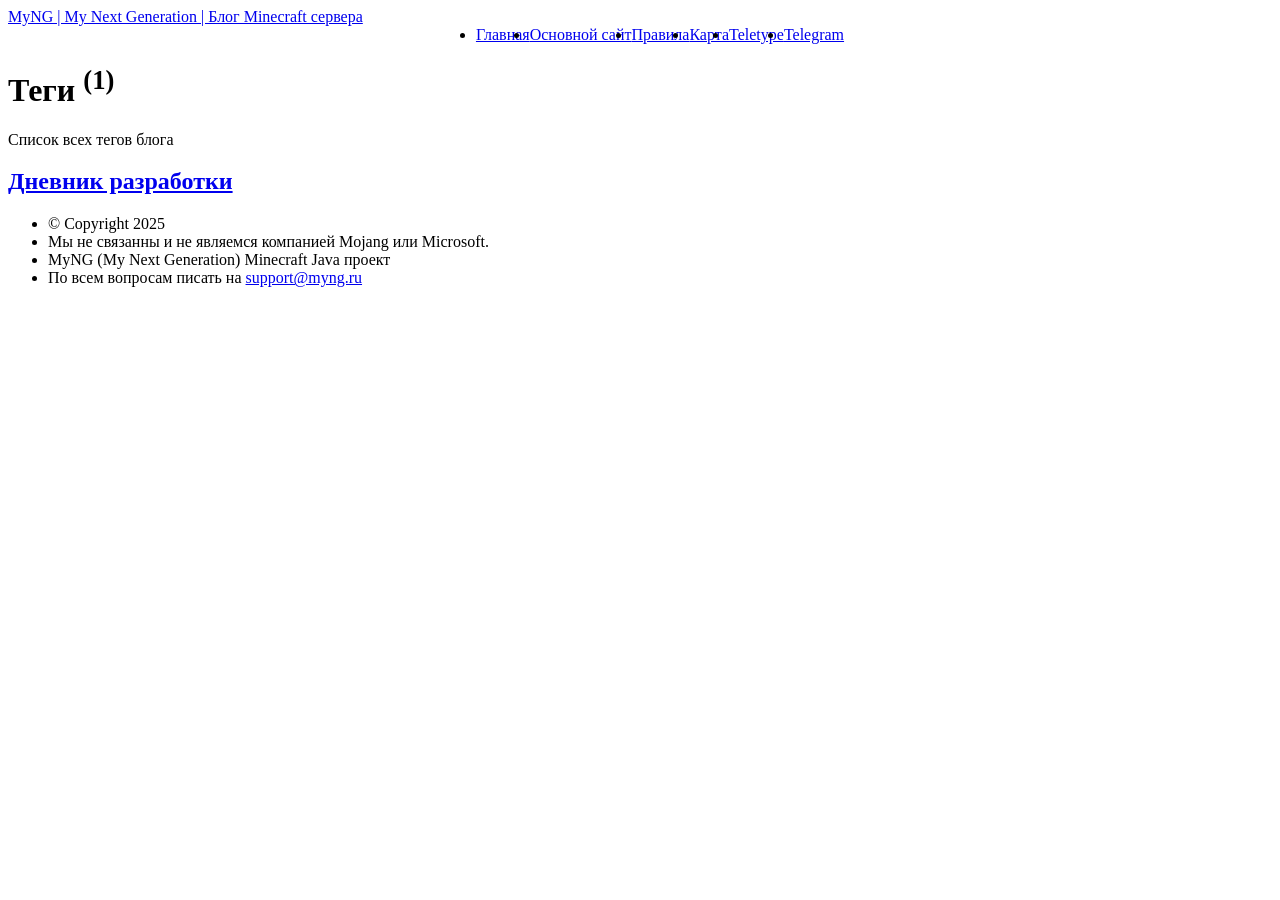
==== tags/index.html @ 107d831a "Updated from Publii" ====
<!DOCTYPE html><html lang="ru"><head><meta charset="utf-8"><meta http-equiv="X-UA-Compatible" content="IE=edge"><meta name="viewport" content="width=device-width,initial-scale=1,user-scalable=no"><title>All tags - MyNG | My Next Generation | Блог Minecraft сервера</title><meta name="robots" content="noindex, follow"><meta name="generator" content="Publii Open-Source CMS for Static Site"><link rel="alternate" type="application/atom+xml" href="https://blog.myng.ru/feed.xml" title="MyNG | My Next Generation | Блог Minecraft сервера - RSS"><link rel="alternate" type="application/json" href="https://blog.myng.ru/feed.json" title="MyNG | My Next Generation | Блог Minecraft сервера - JSON"><meta property="og:title" content="MyNG | My Next Generation | Блог Minecraft сервера"><meta property="og:image" content="https://blog.myng.ru/media/website/Skrinshot-s-zahvatom-aktivnogo-okna-ot-27.9.2026-chasy-22-minuty-01-sekundy-57-milisekundy-178.png"><meta property="og:image:width" content="1920"><meta property="og:image:height" content="991"><meta property="og:site_name" content="MyNG | My Next Generation | Блог Minecraft сервера"><meta property="og:description" content="Все теги официального блога сервера MyNG. Здесь о кланах, будущем сервера, актуальных новостях и многом другом."><meta property="og:url" content="https://blog.myng.ru/tags/"><meta property="og:type" content="website"><link rel="shortcut icon" href="https://blog.myng.ru/media/website/favicon.png" type="image/png"><link rel="preload" href="https://blog.myng.ru/assets/dynamic/fonts/redrose/redrose.woff2" as="font" type="font/woff2" crossorigin><link rel="preload" href="https://blog.myng.ru/assets/dynamic/fonts/faustina/faustina.woff2" as="font" type="font/woff2" crossorigin><link rel="preload" href="https://blog.myng.ru/assets/dynamic/fonts/faustina/faustina-italic.woff2" as="font" type="font/woff2" crossorigin><link rel="stylesheet" href="https://blog.myng.ru/assets/css/fontawesome-all.min.css?v=85514f933f9e0b82460af63f1a403fa5"><link rel="stylesheet" href="https://blog.myng.ru/assets/css/style.css?v=63fd704af2685aa266fbd28d98193d4d"><noscript><link rel="stylesheet" href="https://blog.myng.ru/assets/css/noscript.css?v=efa867a99f5064d6729e4dc2008ad50b"></noscript><script type="application/ld+json">{"@context":"http://schema.org","@type":"Organization","name":"MyNG | My Next Generation | Блог Minecraft сервера","url":"https://blog.myng.ru/"}</script><style>#wrapper > .bg {
               background-image: url(https://blog.myng.ru/assets/images/overlay.png), linear-gradient(0deg, rgba(0, 0, 0, 0.1), rgba(0, 0, 0, 0.1)), url(https://blog.myng.ru/media/website/Skrinshot-s-zahvatom-aktivnogo-okna-ot-03.14.2026-chasy-23-minuty-10-sekundy-31-milisekundy-532.png);
           }</style><noscript><style>img[loading] {
                    opacity: 1;
                }</style></noscript></head><body class="is-preload tags-template"><style>#nav {
        display: flex;
        justify-content: center;
    }
    #nav ul.links {
        flex: 0 1 auto;
        display: flex;
        justify-content: center;
        margin: 0 auto;
    }
    #nav ul.links li {
        padding: 0;
    }</style><div id="wrapper"><header id="header"><a class="logo" href="https://blog.myng.ru/">MyNG | My Next Generation | Блог Minecraft сервера</a></header><nav id="nav"><ul class="links"><li><a href="https://blog.myng.ru/" target="_self">Главная</a></li><li><a href="https://myng.ru" target="_self">Основной сайт</a></li><li><a href="https://blog.myng.ru/rules.html" target="_self">Правила</a></li><li><a href="https://map.myng.ru" target="_self">Карта</a></li><li><a href="https://teletype.in/@myng" target="_self">Teletype</a></li><li><a href="https://t.me/MyNGcraft" target="_self">Telegram</a></li></ul></nav><main id="main"><header class="page-header"><h1>Теги <sup>(1)</sup></h1><p>Список всех тегов блога</p></header><section class="posts"><article><h2><a href="https://blog.myng.ru/tags/dnevnik-razrabotki/">Дневник разработки</a></h2></article></section></main><footer id="copyright"><ul><li>© Copyright 2025 </li><li>Мы не связанны и не являемся компанией Mojang или Microsoft.</li><li>MyNG (My Next Generation) Minecraft Java проект</li><li>По всем вопросам писать на <a href="mailto:support@myng.ru" target="_blank" rel="noopener">support@myng.ru</a></li></ul></footer></div><script src="https://blog.myng.ru/assets/js/jquery.min.js?v=c9771cc3e90e18f5336eedbd0fffb2cf"></script><script src="https://blog.myng.ru/assets/js/jquery.scrollex.min.js?v=f89065e3d988006af9791b44561d7c90"></script><script src="https://blog.myng.ru/assets/js/jquery.scrolly.min.js?v=1ed5a78bde1476875a40f6b9ff44fc14"></script><script src="https://blog.myng.ru/assets/js/browser.min.js?v=c07298dd19048a8a69ad97e754dfe8d0"></script><script src="https://blog.myng.ru/assets/js/breakpoints.min.js?v=81a479eb099e3b187613943b085923b8"></script><script src="https://blog.myng.ru/assets/js/util.min.js?v=4201a626f8c9b614a663b3a1d7d82615"></script><script src="https://blog.myng.ru/assets/js/main.min.js?v=56233c354bd814758be8bff42f7e13a5"></script><script>/*<![CDATA[*/var images=document.querySelectorAll("img[loading]");for(var i=0;i<images.length;i++){if(images[i].complete){images[i].classList.add("is-loaded")}else{images[i].addEventListener("load",function(){this.classList.add("is-loaded")},false)}};/*]]>*/</script></body></html>
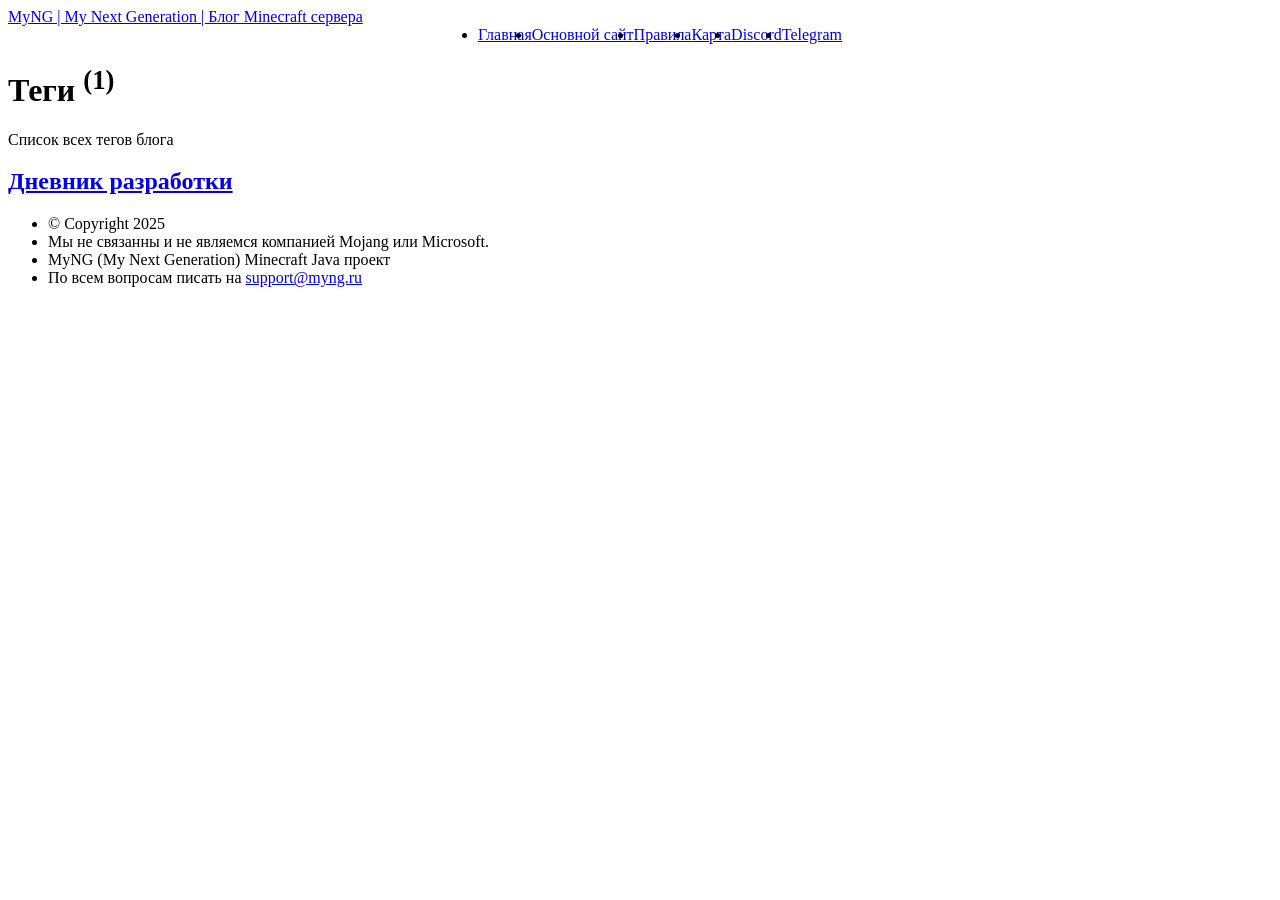
==== commit 8869224b: "Updated from Publii" ====
--- a/tags/index.html
+++ b/tags/index.html
@@ -1,4 +1,4 @@
-<!DOCTYPE html><html lang="ru"><head><meta charset="utf-8"><meta http-equiv="X-UA-Compatible" content="IE=edge"><meta name="viewport" content="width=device-width,initial-scale=1,user-scalable=no"><title>All tags - MyNG | My Next Generation | Блог Minecraft сервера</title><meta name="robots" content="noindex, follow"><meta name="generator" content="Publii Open-Source CMS for Static Site"><link rel="alternate" type="application/atom+xml" href="https://blog.myng.ru/feed.xml" title="MyNG | My Next Generation | Блог Minecraft сервера - RSS"><link rel="alternate" type="application/json" href="https://blog.myng.ru/feed.json" title="MyNG | My Next Generation | Блог Minecraft сервера - JSON"><meta property="og:title" content="MyNG | My Next Generation | Блог Minecraft сервера"><meta property="og:image" content="https://blog.myng.ru/media/website/Skrinshot-s-zahvatom-aktivnogo-okna-ot-27.9.2026-chasy-22-minuty-01-sekundy-57-milisekundy-178.png"><meta property="og:image:width" content="1920"><meta property="og:image:height" content="991"><meta property="og:site_name" content="MyNG | My Next Generation | Блог Minecraft сервера"><meta property="og:description" content="Все теги официального блога сервера MyNG. Здесь о кланах, будущем сервера, актуальных новостях и многом другом."><meta property="og:url" content="https://blog.myng.ru/tags/"><meta property="og:type" content="website"><link rel="shortcut icon" href="https://blog.myng.ru/media/website/favicon.png" type="image/png"><link rel="preload" href="https://blog.myng.ru/assets/dynamic/fonts/redrose/redrose.woff2" as="font" type="font/woff2" crossorigin><link rel="preload" href="https://blog.myng.ru/assets/dynamic/fonts/faustina/faustina.woff2" as="font" type="font/woff2" crossorigin><link rel="preload" href="https://blog.myng.ru/assets/dynamic/fonts/faustina/faustina-italic.woff2" as="font" type="font/woff2" crossorigin><link rel="stylesheet" href="https://blog.myng.ru/assets/css/fontawesome-all.min.css?v=85514f933f9e0b82460af63f1a403fa5"><link rel="stylesheet" href="https://blog.myng.ru/assets/css/style.css?v=63fd704af2685aa266fbd28d98193d4d"><noscript><link rel="stylesheet" href="https://blog.myng.ru/assets/css/noscript.css?v=efa867a99f5064d6729e4dc2008ad50b"></noscript><script type="application/ld+json">{"@context":"http://schema.org","@type":"Organization","name":"MyNG | My Next Generation | Блог Minecraft сервера","url":"https://blog.myng.ru/"}</script><style>#wrapper > .bg {
+<!DOCTYPE html><html lang="ru"><head><meta charset="utf-8"><meta http-equiv="X-UA-Compatible" content="IE=edge"><meta name="viewport" content="width=device-width,initial-scale=1,user-scalable=no"><title>All tags - MyNG | My Next Generation | Блог Minecraft сервера</title><meta name="robots" content="noindex, follow"><meta name="generator" content="Publii Open-Source CMS for Static Site"><link rel="alternate" type="application/atom+xml" href="https://blog.myng.ru/feed.xml" title="MyNG | My Next Generation | Блог Minecraft сервера - RSS"><link rel="alternate" type="application/json" href="https://blog.myng.ru/feed.json" title="MyNG | My Next Generation | Блог Minecraft сервера - JSON"><meta property="og:title" content="MyNG | My Next Generation | Блог Minecraft сервера"><meta property="og:image" content="https://blog.myng.ru/media/website/Skrinshot-s-zahvatom-aktivnogo-okna-ot-27.9.2026-chasy-22-minuty-01-sekundy-57-milisekundy-178.png"><meta property="og:image:width" content="1920"><meta property="og:image:height" content="991"><meta property="og:site_name" content="MyNG | My Next Generation | Блог Minecraft сервера"><meta property="og:description" content="Все теги официального блога сервера MyNG. Здесь о кланах, будущем сервера, актуальных новостях и многом другом."><meta property="og:url" content="https://blog.myng.ru/tags/"><meta property="og:type" content="website"><link rel="shortcut icon" href="https://blog.myng.ru/media/website/favicon.png" type="image/png"><link rel="preload" href="https://blog.myng.ru/assets/dynamic/fonts/redrose/redrose.woff2" as="font" type="font/woff2" crossorigin><link rel="preload" href="https://blog.myng.ru/assets/dynamic/fonts/faustina/faustina.woff2" as="font" type="font/woff2" crossorigin><link rel="preload" href="https://blog.myng.ru/assets/dynamic/fonts/faustina/faustina-italic.woff2" as="font" type="font/woff2" crossorigin><link rel="stylesheet" href="https://blog.myng.ru/assets/css/fontawesome-all.min.css?v=85514f933f9e0b82460af63f1a403fa5"><link rel="stylesheet" href="https://blog.myng.ru/assets/css/style.css?v=65c2cfdd276f4a4178c5ee4252ea8468"><noscript><link rel="stylesheet" href="https://blog.myng.ru/assets/css/noscript.css?v=efa867a99f5064d6729e4dc2008ad50b"></noscript><script type="application/ld+json">{"@context":"http://schema.org","@type":"Organization","name":"MyNG | My Next Generation | Блог Minecraft сервера","url":"https://blog.myng.ru/"}</script><style>#wrapper > .bg {
                background-image: url(https://blog.myng.ru/assets/images/overlay.png), linear-gradient(0deg, rgba(0, 0, 0, 0.1), rgba(0, 0, 0, 0.1)), url(https://blog.myng.ru/media/website/Skrinshot-s-zahvatom-aktivnogo-okna-ot-03.14.2026-chasy-23-minuty-10-sekundy-31-milisekundy-532.png);
            }</style><noscript><style>img[loading] {
                     opacity: 1;
@@ -14,4 +14,4 @@
     }
     #nav ul.links li {
         padding: 0;
-    }</style><div id="wrapper"><header id="header"><a class="logo" href="https://blog.myng.ru/">MyNG | My Next Generation | Блог Minecraft сервера</a></header><nav id="nav"><ul class="links"><li><a href="https://blog.myng.ru/" target="_self">Главная</a></li><li><a href="https://myng.ru" target="_self">Основной сайт</a></li><li><a href="https://blog.myng.ru/rules.html" target="_self">Правила</a></li><li><a href="https://map.myng.ru" target="_self">Карта</a></li><li><a href="https://teletype.in/@myng" target="_self">Teletype</a></li><li><a href="https://t.me/MyNGcraft" target="_self">Telegram</a></li></ul></nav><main id="main"><header class="page-header"><h1>Теги <sup>(1)</sup></h1><p>Список всех тегов блога</p></header><section class="posts"><article><h2><a href="https://blog.myng.ru/tags/dnevnik-razrabotki/">Дневник разработки</a></h2></article></section></main><footer id="copyright"><ul><li>© Copyright 2025 </li><li>Мы не связанны и не являемся компанией Mojang или Microsoft.</li><li>MyNG (My Next Generation) Minecraft Java проект</li><li>По всем вопросам писать на <a href="mailto:support@myng.ru" target="_blank" rel="noopener">support@myng.ru</a></li></ul></footer></div><script src="https://blog.myng.ru/assets/js/jquery.min.js?v=c9771cc3e90e18f5336eedbd0fffb2cf"></script><script src="https://blog.myng.ru/assets/js/jquery.scrollex.min.js?v=f89065e3d988006af9791b44561d7c90"></script><script src="https://blog.myng.ru/assets/js/jquery.scrolly.min.js?v=1ed5a78bde1476875a40f6b9ff44fc14"></script><script src="https://blog.myng.ru/assets/js/browser.min.js?v=c07298dd19048a8a69ad97e754dfe8d0"></script><script src="https://blog.myng.ru/assets/js/breakpoints.min.js?v=81a479eb099e3b187613943b085923b8"></script><script src="https://blog.myng.ru/assets/js/util.min.js?v=4201a626f8c9b614a663b3a1d7d82615"></script><script src="https://blog.myng.ru/assets/js/main.min.js?v=56233c354bd814758be8bff42f7e13a5"></script><script>/*<![CDATA[*/var images=document.querySelectorAll("img[loading]");for(var i=0;i<images.length;i++){if(images[i].complete){images[i].classList.add("is-loaded")}else{images[i].addEventListener("load",function(){this.classList.add("is-loaded")},false)}};/*]]>*/</script></body></html>+    }</style><div id="wrapper"><header id="header"><a class="logo" href="https://blog.myng.ru/">MyNG | My Next Generation | Блог Minecraft сервера</a></header><nav id="nav"><ul class="links"><li><a href="https://blog.myng.ru/" target="_self">Главная</a></li><li><a href="https://myng.ru" target="_self">Основной сайт</a></li><li><a href="https://blog.myng.ru/rules.html" target="_self">Правила</a></li><li><a href="https://map.myng.ru" target="_self">Карта</a></li><li><a href="https://discord.gg/WmUnk85c2U" target="_self">Discord</a></li><li><a href="https://t.me/MyNGcraft" target="_self">Telegram</a></li></ul></nav><main id="main"><header class="page-header"><h1>Теги <sup>(1)</sup></h1><p>Список всех тегов блога</p></header><section class="posts"><article><h2><a href="https://blog.myng.ru/tags/dnevnik-razrabotki/">Дневник разработки</a></h2></article></section></main><footer id="copyright"><ul><li>© Copyright 2025 </li><li>Мы не связанны и не являемся компанией Mojang или Microsoft.</li><li>MyNG (My Next Generation) Minecraft Java проект</li><li>По всем вопросам писать на <a href="mailto:support@myng.ru" target="_blank" rel="noopener">support@myng.ru</a></li></ul></footer></div><script src="https://blog.myng.ru/assets/js/jquery.min.js?v=c9771cc3e90e18f5336eedbd0fffb2cf"></script><script src="https://blog.myng.ru/assets/js/jquery.scrollex.min.js?v=f89065e3d988006af9791b44561d7c90"></script><script src="https://blog.myng.ru/assets/js/jquery.scrolly.min.js?v=1ed5a78bde1476875a40f6b9ff44fc14"></script><script src="https://blog.myng.ru/assets/js/browser.min.js?v=c07298dd19048a8a69ad97e754dfe8d0"></script><script src="https://blog.myng.ru/assets/js/breakpoints.min.js?v=81a479eb099e3b187613943b085923b8"></script><script src="https://blog.myng.ru/assets/js/util.min.js?v=4201a626f8c9b614a663b3a1d7d82615"></script><script src="https://blog.myng.ru/assets/js/main.min.js?v=56233c354bd814758be8bff42f7e13a5"></script><script>/*<![CDATA[*/var images=document.querySelectorAll("img[loading]");for(var i=0;i<images.length;i++){if(images[i].complete){images[i].classList.add("is-loaded")}else{images[i].addEventListener("load",function(){this.classList.add("is-loaded")},false)}};/*]]>*/</script></body></html>
